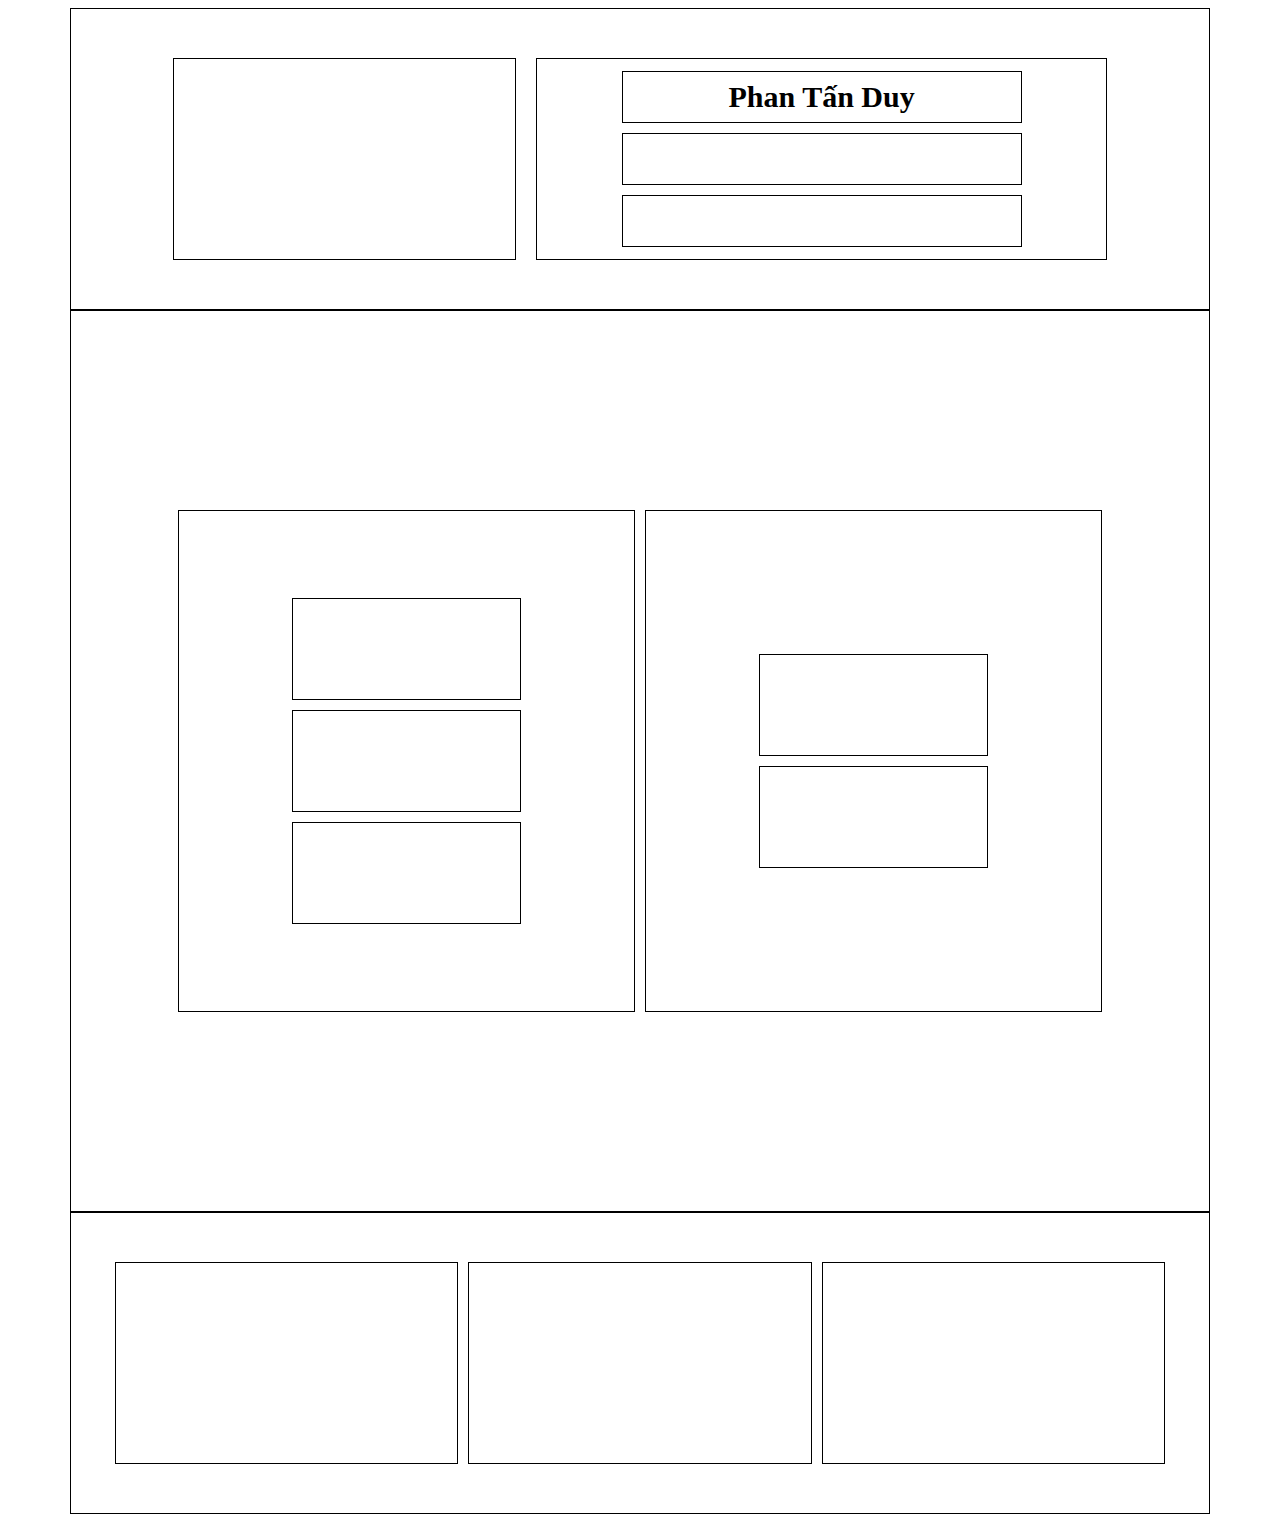
==== index.html @ c48edf14 "homework day 9" ====
<!DOCTYPE html>
<html lang="en">
<head>
    <meta charset="UTF-8">
    <meta name="viewport" content="width=device-width, initial-scale=1.0">
    <title>Document</title>
    <link rel="stylesheet" href="./style.css">
</head>
<body>
    <div class="top">
        <div class="top-avatar">
           
        </div>
        <div class="top-title">
           <div class="top--a">
            <h1 class="chuto">Phan Tấn Duy</h1>
           </div>
           <div class="top--b"></div>
            <div class="top--c"></div>
        </div>
    </div>
    <div class="content">
        <div class="column-right">
            <div class="column--card--right">
               
            </div>
            <div class="column--card--right">
                
            </div>
            <div class="column--card--right">
                
            </div>
        </div>
        <div class="column-left">
            <div class="column--card--left">
               
            </div>
            <div class="column--card--left">
                
            </div>
        </div>
    </div>
    <div class="bottom">
        <div class="bottom--a"></div>
        <div class="bottom--a"></div>
        <div class="bottom--a"></div>
    </div>
</body>
</html>
---- style.css ----
body {
  display: flex;
  justify-content: center;
  align-items: center;
  flex-direction: column;
}
.top {
  display: flex;
  justify-content: center;
  align-items: center;
  flex-direction: row;
  border: 1px solid black;
  width: 90%;
  height: 300px;
  gap: 20px;
}
.top-avatar {
  border: 1px solid black;
  width: 30%;
  height: 200px;
  display: flex;
  justify-self: center;
  align-items: center;
  flex-direction: column;
  gap: 20px;
}
.top-title {
  border: 1px solid black;
  width: 50%;
  height: 200px;
  display: flex;
  justify-content: center;
  align-items: center;
  flex-direction: column;
  gap: 10px;
}
.top--a {
  border: 1px solid black;
  width: 70%;
  height: 50px;
  text-align: center;
  align-items: center;
  display: flex;
  justify-content: center;
  flex-direction: row;
}
.chuto {
  font-size: 30px;
}
.top--b {
  border: 1px solid black;
  width: 70%;
  height: 50px;
  text-align: center;
  align-items: center;
  display: flex;
  justify-content: center;
  flex-direction: row;
}
.top--c {
  border: 1px solid black;
  width: 70%;
  height: 50px;
  display: flex;
  justify-content: center;
  align-items: center;
  flex-direction: row;
}
.content {
  border: 1px solid black;
  width: 90%;
  height: 900px;
  display: flex;
  justify-content: center;
  align-items: center;
  flex-direction: row;
  gap: 10px;
}
.column-right {
  border: 1px solid black;
  width: 40%;
  height: 500px;
  display: flex;
  justify-content: center;
  align-items: center;
  flex-direction: column;
  gap: 10px;
}
.column-left {
  border: 1px solid black;
  width: 40%;
  height: 500px;
  display: flex;
  justify-content: center;
  align-items: center;
  flex-direction: column;
  gap: 10px;
}
.column--card--right {
  border: 1px solid black;
  width: 50%;
  height: 100px;
}

.column--card--left {
  border: 1px solid black;
  width: 50%;
  height: 100px;
}
.bottom {
  border: 1px solid black;
  width: 90%;
  height: 300px;
  display: flex;
  justify-content: center;
  align-items: center;
  flex-direction: row;
  gap: 10px;
}
.bottom--a {
  border: 1px solid black;
  width: 30%;
  height: 200px;
}
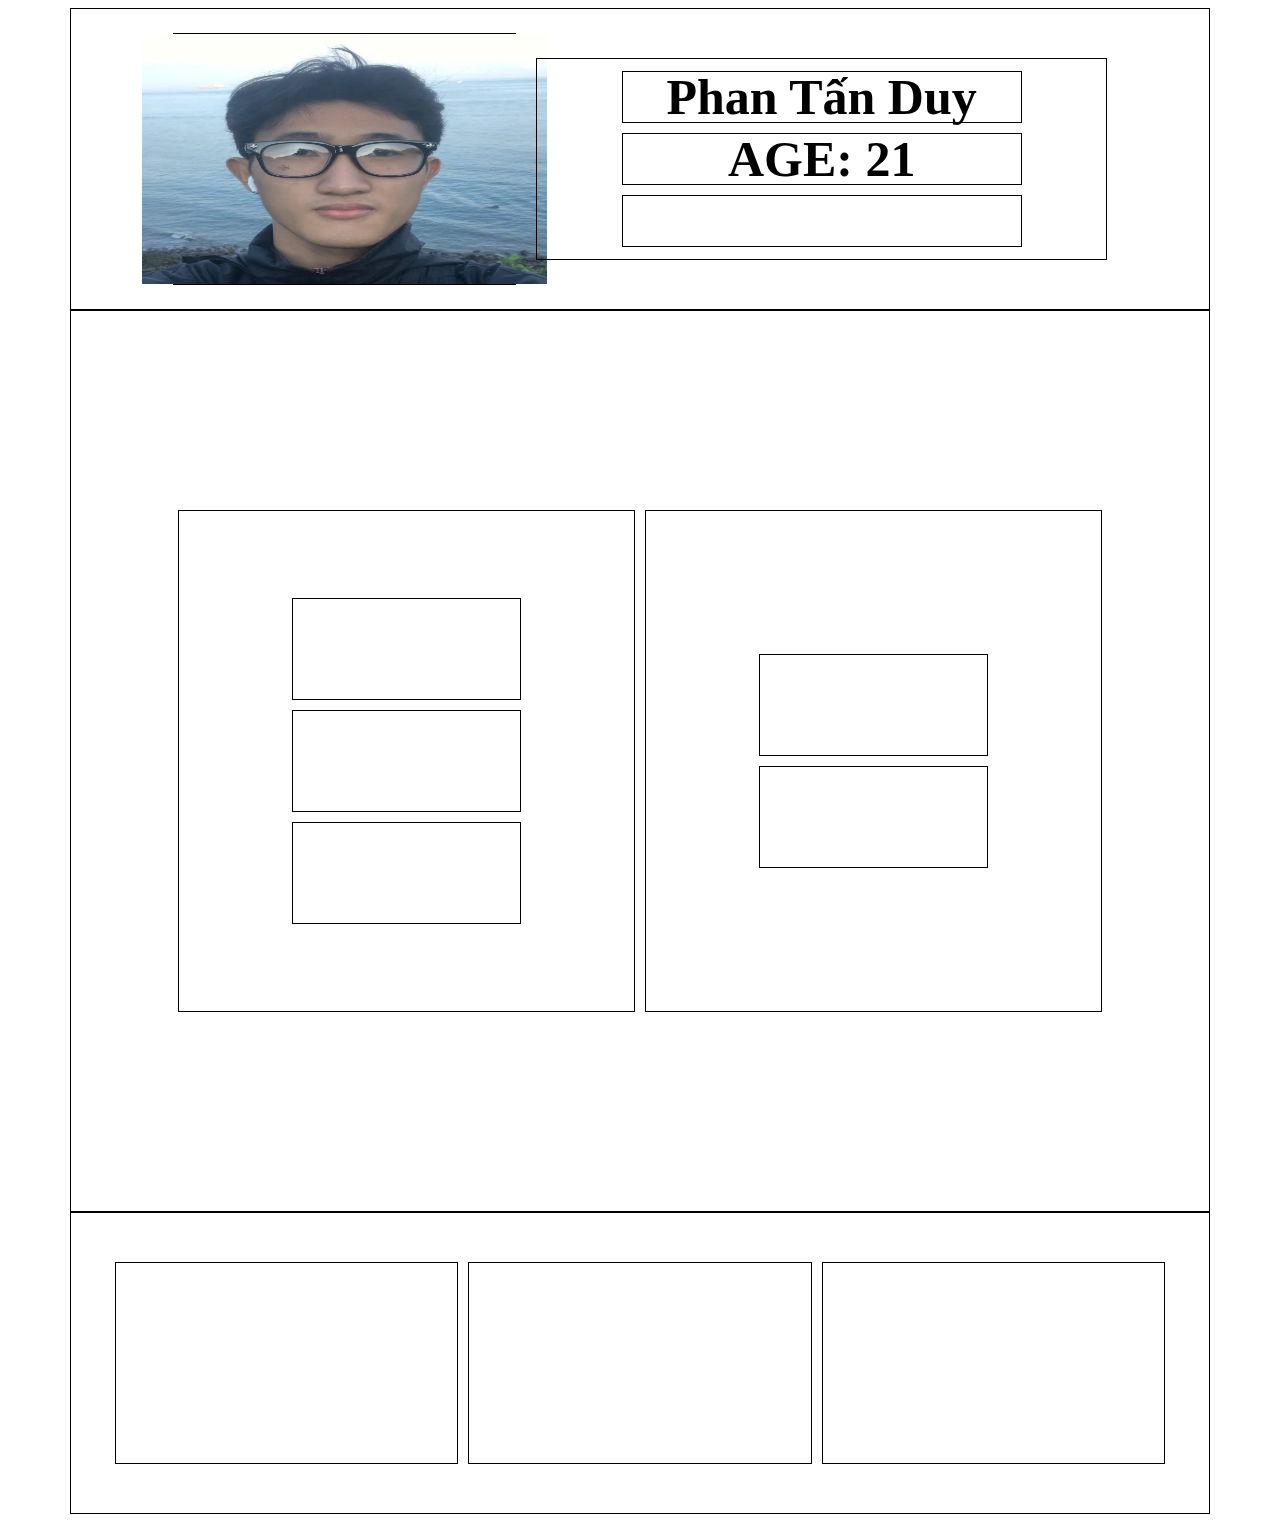
==== commit 12500318: "homework day 9" ====
--- a/index.html
+++ b/index.html
@@ -8,42 +8,46 @@
 </head>
 <body>
     <div class="top">
-        <div class="top-avatar">
-           
+        <div class="top__avatar">
+           <img class="top__profile--avatar" src="./public/img/avatar.jpg" alt="avatar">
         </div>
-        <div class="top-title">
-           <div class="top--a">
-            <h1 class="chuto">Phan Tấn Duy</h1>
+        <div class="top__info">
+           <div class="top__info--name">
+                <h1 class="top__info--title"> Phan Tấn Duy </h1>
            </div>
-           <div class="top--b"></div>
-            <div class="top--c"></div>
+           <div class="top__info--age">
+                <h1 class="top__info--title">AGE: 21</h1>
+           </div>
+            <div class="top__info--name">
+
+            </div>
         </div>
     </div>
     <div class="content">
-        <div class="column-right">
-            <div class="column--card--right">
+        <div class="column__right">
+            <div class="column__card--right">
                
             </div>
-            <div class="column--card--right">
+            <div class="column__card--right">
                 
             </div>
-            <div class="column--card--right">
+            <div class="column__card--right">
                 
             </div>
         </div>
-        <div class="column-left">
-            <div class="column--card--left">
+        <div class="column__left">
+            <div class="column__card--left">
                
             </div>
-            <div class="column--card--left">
+            <div class="column__card--left">
                 
             </div>
         </div>
     </div>
     <div class="bottom">
-        <div class="bottom--a"></div>
-        <div class="bottom--a"></div>
-        <div class="bottom--a"></div>
+        <div class="bottom__a"></div>
+        <div class="bottom__a"></div>
+        <div class="bottom__a"></div>
     </div>
 </body>
 </html>--- a/style.css
+++ b/style.css
@@ -4,6 +4,7 @@
   align-items: center;
   flex-direction: column;
 }
+
 .top {
   display: flex;
   justify-content: center;
@@ -14,17 +15,23 @@
   height: 300px;
   gap: 20px;
 }
-.top-avatar {
+
+.top__avatar {
   border: 1px solid black;
   width: 30%;
-  height: 200px;
+  height: 250px;
   display: flex;
   justify-self: center;
   align-items: center;
   flex-direction: column;
   gap: 20px;
 }
-.top-title {
+.top__profile--avatar{
+  width: 405px;
+  height: 250px;
+}
+
+.top__info {
   border: 1px solid black;
   width: 50%;
   height: 200px;
@@ -34,7 +41,8 @@
   flex-direction: column;
   gap: 10px;
 }
-.top--a {
+
+.top__info--name {
   border: 1px solid black;
   width: 70%;
   height: 50px;
@@ -44,10 +52,12 @@
   justify-content: center;
   flex-direction: row;
 }
-.chuto {
-  font-size: 30px;
+
+.top__info--title {
+  font-size: 50px;
 }
-.top--b {
+
+.top__info--name {
   border: 1px solid black;
   width: 70%;
   height: 50px;
@@ -57,7 +67,8 @@
   justify-content: center;
   flex-direction: row;
 }
-.top--c {
+
+.top__info--age {
   border: 1px solid black;
   width: 70%;
   height: 50px;
@@ -66,6 +77,7 @@
   align-items: center;
   flex-direction: row;
 }
+
 .content {
   border: 1px solid black;
   width: 90%;
@@ -76,7 +88,8 @@
   flex-direction: row;
   gap: 10px;
 }
-.column-right {
+
+.column__right {
   border: 1px solid black;
   width: 40%;
   height: 500px;
@@ -86,7 +99,8 @@
   flex-direction: column;
   gap: 10px;
 }
-.column-left {
+
+.column__left {
   border: 1px solid black;
   width: 40%;
   height: 500px;
@@ -96,17 +110,19 @@
   flex-direction: column;
   gap: 10px;
 }
-.column--card--right {
+
+.column__card--right {
   border: 1px solid black;
   width: 50%;
   height: 100px;
 }
 
-.column--card--left {
+.column__card--left {
   border: 1px solid black;
   width: 50%;
   height: 100px;
 }
+
 .bottom {
   border: 1px solid black;
   width: 90%;
@@ -117,7 +133,8 @@
   flex-direction: row;
   gap: 10px;
 }
-.bottom--a {
+
+.bottom__a {
   border: 1px solid black;
   width: 30%;
   height: 200px;
